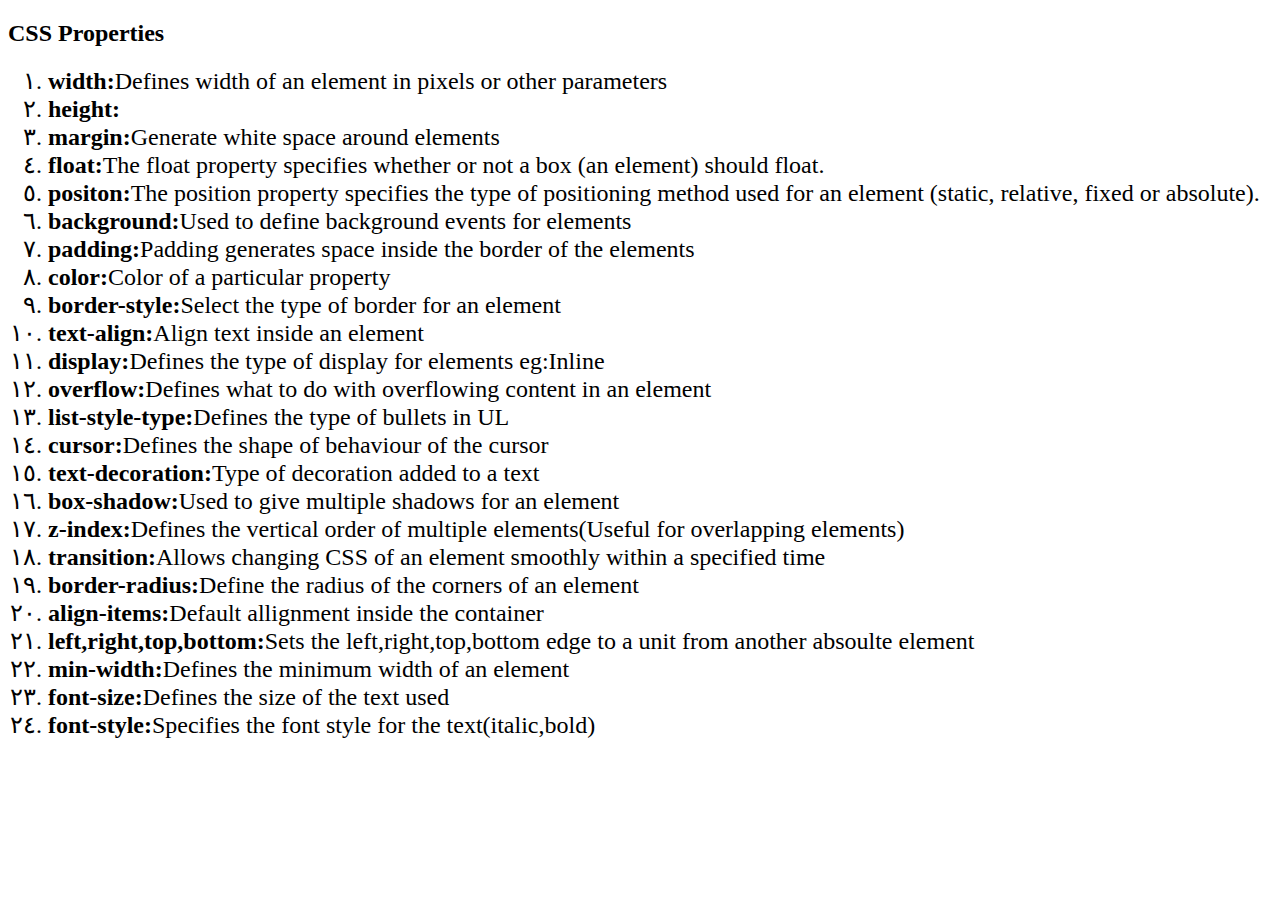
==== CSS-Properties/index.html @ 06075eec "CSS Properties" ====
<!DOCTYPE html>
<html>
   <head>
      <meta charset="utf-8">
      <title>CSS Properties</title>

      <style>
         li{font-size:x-large;}
         ul{list-style-type: arabic-indic;}

      </style>
   </head>

   <body>

      <h2>CSS Properties</h2>
      <ul>
         <li><b>width:</b>Defines width of an element in pixels or other parameters</li>
         <li><b>height:</b></li>
         <li><b>margin:</b>Generate white space around elements</li>
         <li><b>float:</b>The float property specifies whether or not a box (an element) should float.</li>
         <li><b>positon:</b>The position property specifies the type of positioning method used for an element (static, relative, fixed or absolute).</li>
         <li><b>background:</b>Used to define background events for elements</li>
         <li><b>padding:</b>Padding generates space inside the border of the elements</li>
         <li><b>color:</b>Color of a particular property</li>
         <li><b>border-style:</b>Select the type of border for an element</li>
         <li><b>text-align:</b>Align text inside an element</li>
         <li><b>display:</b>Defines the type of display for elements eg:Inline</li>
         <li><b>overflow:</b>Defines what to do with overflowing content in an element</li>
         <li><b>list-style-type:</b>Defines the type of bullets in UL</li>
         <li><b>cursor:</b>Defines the shape of behaviour of the cursor</li>
         <li><b>text-decoration:</b>Type of decoration added to a text</li>
         <li><b>box-shadow:</b>Used to give multiple shadows for an element</li>
         <li><b>z-index:</b>Defines the vertical order of multiple elements(Useful for overlapping elements)</li>
         <li><b>transition:</b>Allows changing CSS of an element smoothly within a specified time</li>
         <li><b>border-radius:</b>Define the radius of the corners of an element</li>
         <li><b>align-items:</b>Default allignment inside the container</li>
         <li><b>left,right,top,bottom:</b>Sets the left,right,top,bottom edge to a unit from another absoulte element</li>
         <li><b>min-width:</b>Defines the minimum width of an element</li>
         <li><b>font-size:</b>Defines the size of the text used</li>
         <li><b>font-style:</b>Specifies the font style for the text(italic,bold)</li>


      </ul>

   </body>
</html>
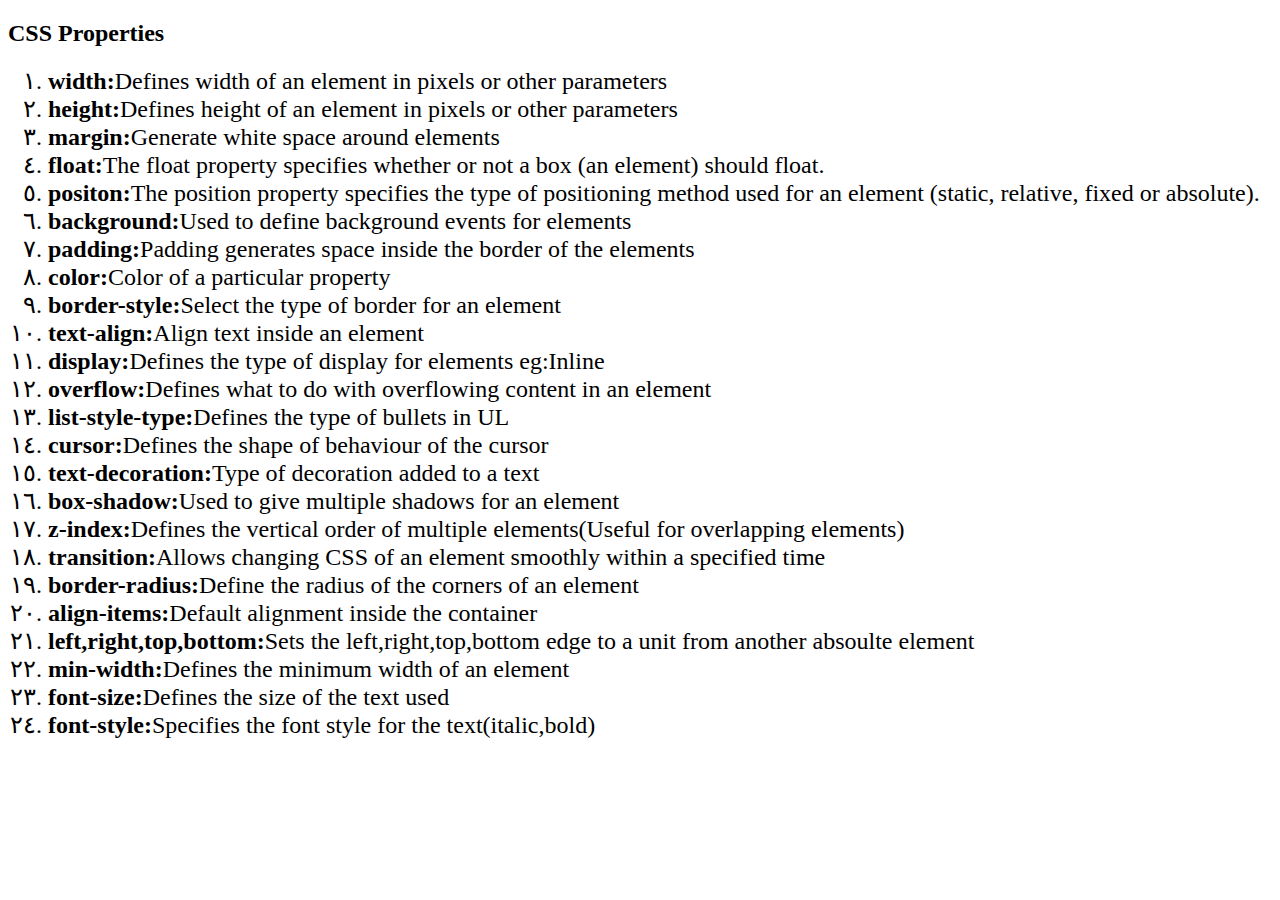
==== commit 77bb818c: "Add files via upload" ====
--- a/CSS-Properties/index.html
+++ b/CSS-Properties/index.html
@@ -16,7 +16,7 @@
       <h2>CSS Properties</h2>
       <ul>
          <li><b>width:</b>Defines width of an element in pixels or other parameters</li>
-         <li><b>height:</b></li>
+         <li><b>height:</b>Defines height of an element in pixels or other parameters</li>
          <li><b>margin:</b>Generate white space around elements</li>
          <li><b>float:</b>The float property specifies whether or not a box (an element) should float.</li>
          <li><b>positon:</b>The position property specifies the type of positioning method used for an element (static, relative, fixed or absolute).</li>
@@ -34,7 +34,7 @@
          <li><b>z-index:</b>Defines the vertical order of multiple elements(Useful for overlapping elements)</li>
          <li><b>transition:</b>Allows changing CSS of an element smoothly within a specified time</li>
          <li><b>border-radius:</b>Define the radius of the corners of an element</li>
-         <li><b>align-items:</b>Default allignment inside the container</li>
+         <li><b>align-items:</b>Default alignment inside the container</li>
          <li><b>left,right,top,bottom:</b>Sets the left,right,top,bottom edge to a unit from another absoulte element</li>
          <li><b>min-width:</b>Defines the minimum width of an element</li>
          <li><b>font-size:</b>Defines the size of the text used</li>
